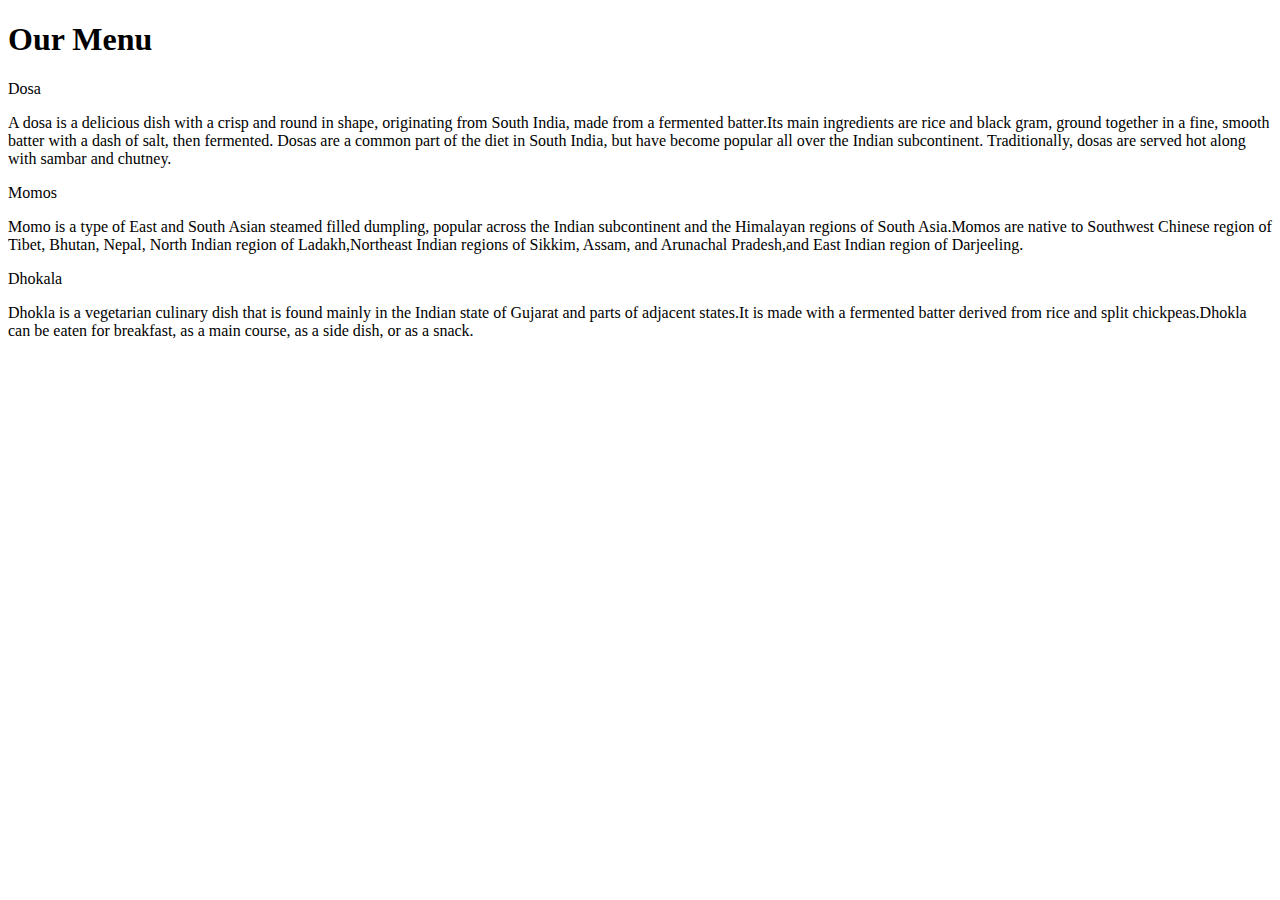
==== module2-solution/index.html @ ec4883b5 "Add files via upload" ====
<!DOCTYPE html>
<html lang="eng">
    <head>
        <meta charset="UTF-8">
        <link href="index.css" rel="stylesheet" type="text/css">
        <title>work</title>
    </head>
    <body>
        <h1>Our Menu</h1>
    <div class="row">
        <div class="container col-lg-4 col-md-6 col-sm-12">
            <section>
                <div id="dosa"> Dosa </div>
                <p>
                    A dosa is a delicious dish with a crisp and round in shape, originating from South India, made from a fermented batter.Its main ingredients are rice and black gram, ground together in a fine, smooth batter with a dash of salt, then fermented. Dosas are a common part of the diet in South India, but have become popular all over the Indian subcontinent. Traditionally, dosas are served hot along with sambar and chutney.
                </p>
            </section>
        </div>
        <div class="container col-lg-4 col-md-6 col-sm-12">
            <section>
                <div id="momos"> Momos </div>
                <p>
                    Momo is a type of East and South Asian steamed filled dumpling, popular across the Indian subcontinent and the Himalayan regions of South Asia.Momos are native to Southwest Chinese region of Tibet, Bhutan, Nepal, North Indian region of Ladakh,Northeast Indian regions of Sikkim, Assam, and Arunachal Pradesh,and East Indian region of Darjeeling.
                </p>
            </section>
        </div>
        <div class="container col-lg-4 col-md-12 col-sm-12">
            <section>
                <div id="dhokala"> Dhokala </div>
                <p>
                    Dhokla is a vegetarian culinary dish that is found mainly in the Indian state of Gujarat and parts of adjacent states.It is made with a fermented batter derived from rice and split chickpeas.Dhokla can be eaten for breakfast, as a main course, as a side dish, or as a snack.
                </p>
            </section>
        </div>
    </div>
        

    </body>
</html>
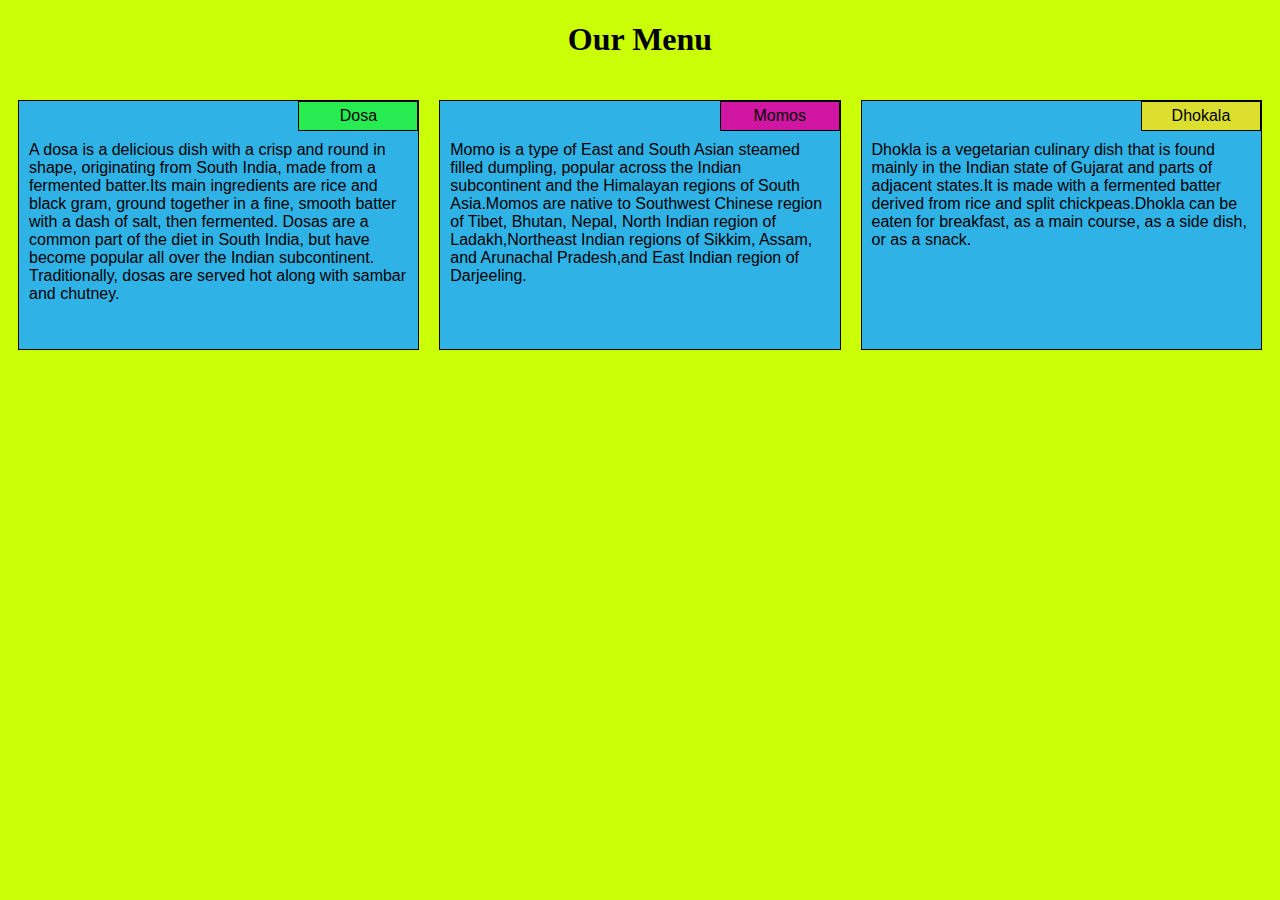
==== commit 885f1860: "Update index.html" ====
--- a/module2-solution/index.html
+++ b/module2-solution/index.html
@@ -2,7 +2,7 @@
 <html lang="eng">
     <head>
         <meta charset="UTF-8">
-        <link href="index.css" rel="stylesheet" type="text/css">
+        <link href="css/index.css" rel="stylesheet" type="text/css">
         <title>work</title>
     </head>
     <body>
@@ -36,4 +36,4 @@
         
 
     </body>
-</html>+</html>
--- a/module2-solution/css/index.css
+++ b/module2-solution/css/index.css
@@ -0,0 +1,194 @@
+h1{
+    text-align: center;
+}
+*{
+    box-sizing: border-box;
+}
+.row{
+    width: 100%;
+}
+section{
+    border:1px solid black;
+    background-color: rgb(47, 178, 230);
+	width: 100%;
+	height: 250px;
+	font-family: Helvetica;
+	color: black;
+	position: relative;
+	overflow: auto;
+}
+.container{
+  border: none;
+	margin-left: auto;
+	margin-right: auto;
+	margin-top: 10px;
+	margin-bottom: 10px;
+	padding: 10px;
+}
+#dosa{
+    border:1px solid black;
+    text-align: center;
+    width: 30%;
+    margin-left: 70%;
+    padding: 5px;
+    margin-top: 0;
+    margin-bottom: 0;
+    background-color: rgb(38, 235, 81);
+}
+#dhokala{
+    border:1px solid black;
+    text-align: center;
+    width: 30%;
+    margin-left: 70%;
+    padding: 5px;
+    margin-top: 0;
+    margin-bottom: 0;
+    background-color: rgb(220, 223, 46);
+}
+#momos{
+    border:1px solid black;
+    text-align: center;
+    width: 30%;
+    margin-left: 70%;
+    padding: 5px;
+    margin-top: 0;
+    margin-bottom: 0;
+    background-color: rgb(207, 21, 161);
+}
+p{
+    padding:10px;
+    margin:0;
+}
+body{
+    background-color: rgb(202, 255, 8);
+}
+/*mobile view*/
+@media(min-width:992px){
+    .col-lg-1,.col-lg-2,.col-lg-3,.col-lg-4,.col-lg-5,.col-lg-6,.col-lg-7,.col-lg-8,.col-lg-9,.col-lg-10,.col-lg-11,.col-lg-12{
+        float: left;
+    }
+    .col-lg-1{
+        width:8.33%;
+    }
+    .col-lg-2{
+        width:16.66;
+    }
+    .col-lg-3{
+        width:25%
+    }
+    .col-lg-4{
+        width:33.33%;
+    }
+    .col-lg-5{
+        width:41.66;
+    }
+    .col-lg-6{
+        width: 50%;
+    }
+    .col-lg-7{
+        width: 58.33%;
+    }
+    .col-lg-8{
+        width: 66.66%;
+    }
+    .col-lg-9{
+        width: 74.99%;
+    }
+    .col-lg-10{
+        width: 83.33%;
+    }
+    .col-lg-11{
+        width: 91.66%;
+    }
+    .col-lg-12{
+        width: 100%;
+    }
+}
+/*tablet view*/
+@media (min-width: 768px) and (max-width: 991px) {
+    .col-md-1, .col-md-2, .col-md-3, .col-md-4, .col-md-5, .col-md-6, .col-md-7, .col-md-8, .col-md-9, .col-md-10, .col-md-11, .col-md-12 {
+      float: left;
+    }
+  
+    .col-md-1 {
+      width: 8.33%;
+    }
+    .col-md-2 {
+      width: 16.66%;
+    }
+    .col-md-3 {
+      width: 25%;
+    }
+    .col-md-4 {
+      width: 33.33%;
+    }
+    .col-md-5 {
+      width: 41.66%;
+    }
+    .col-md-6 {
+      width: 50%;
+    }
+    .col-md-7 {
+      width: 58.33%;
+    }
+    .col-md-8 {
+      width: 66.66%;
+    }
+    .col-md-9 {
+      width: 74.99%;
+    }
+    .col-md-10 {
+      width: 83.33%;
+    }
+    .col-md-11 {
+      width: 91.66%;
+    }
+    .col-md-12 {
+      width: 100%;
+    }
+  }
+  
+  /* Mobile view */
+  
+  @media (max-width: 768px) {
+    .col-sm-1, .col-sm-2, .col-sm-3, .col-sm-4, .col-sm-5, .col-sm-6, .col-sm-7, .col-sm-8, .col-sm-9, .col-sm-10, .col-sm-11, .col-sm-12 {
+       float: left;
+    }
+  
+    .col-sm-1 {
+      width: 8.33%;
+    }
+    .col-sm-2 {
+      width: 16.66%;
+    }
+    .col-sm-3 {
+      width: 25%;
+    }
+    .col-sm-4 {
+      width: 33.33%;
+    }
+    .col-sm-5 {
+      width: 41.66%;
+    }
+    .col-sm-6 {
+      width: 50%;
+    }
+    .col-sm-7 {
+      width: 58.33%;
+    }
+    .col-sm-8 {
+      width: 66.66%;
+    }
+    .col-sm-9 {
+      width: 74.99%;
+    }
+    .col-sm-10 {
+      width: 83.33%;
+    }
+    .col-sm-11 {
+      width: 91.66%;
+    }
+    .col-sm-12 {
+      width: 100%;
+    }
+  }